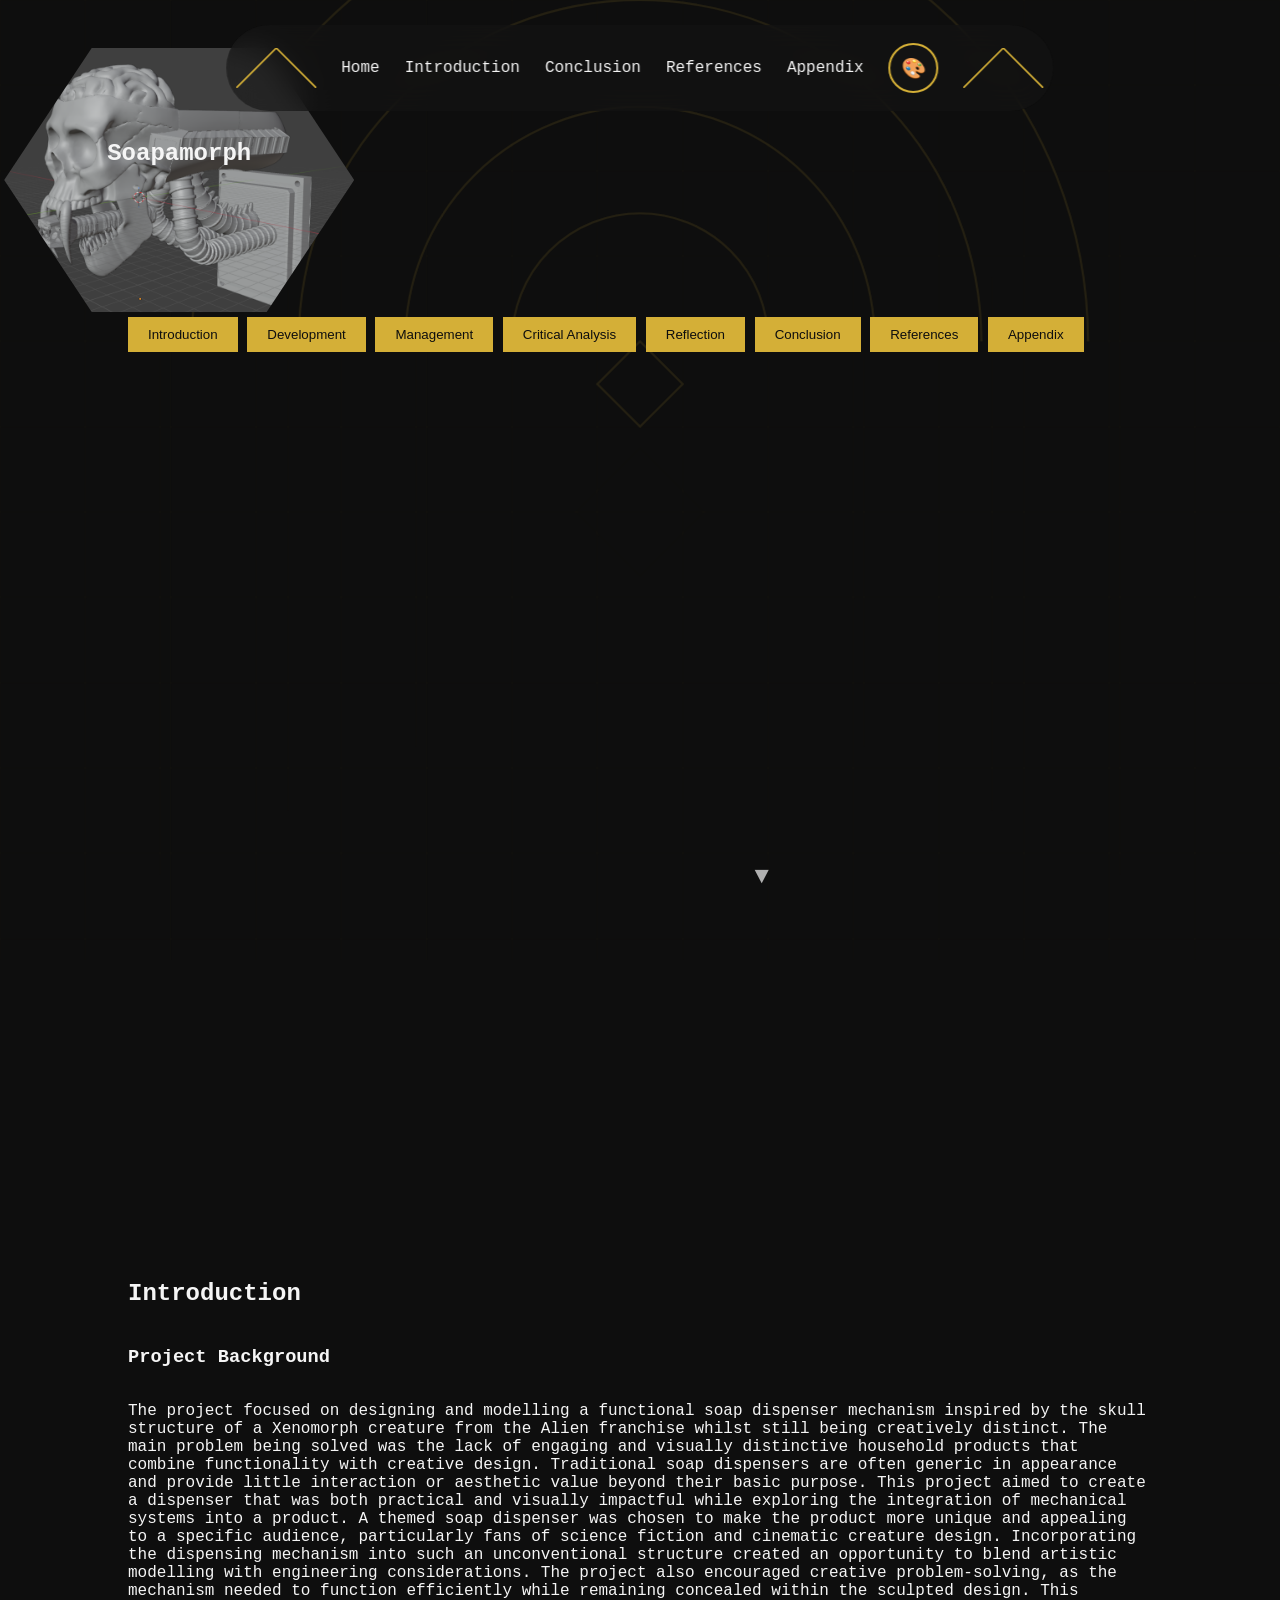
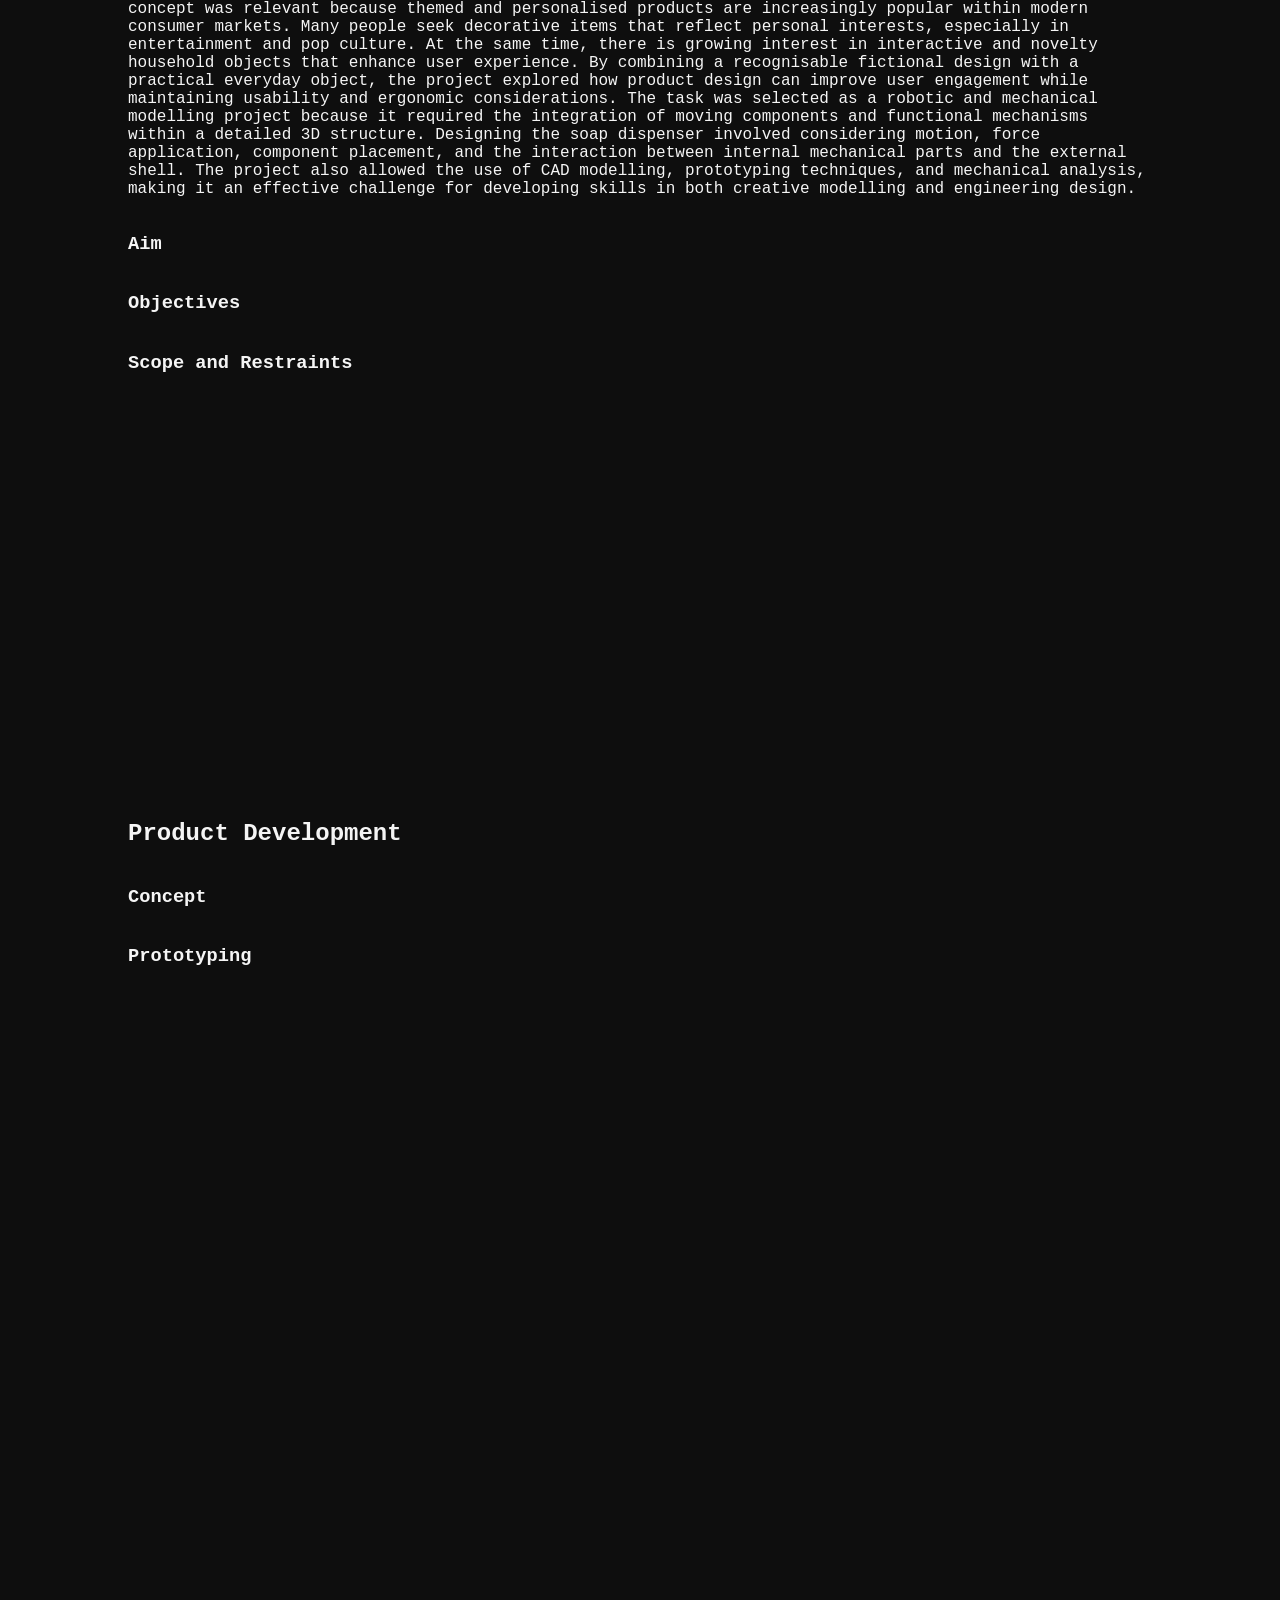
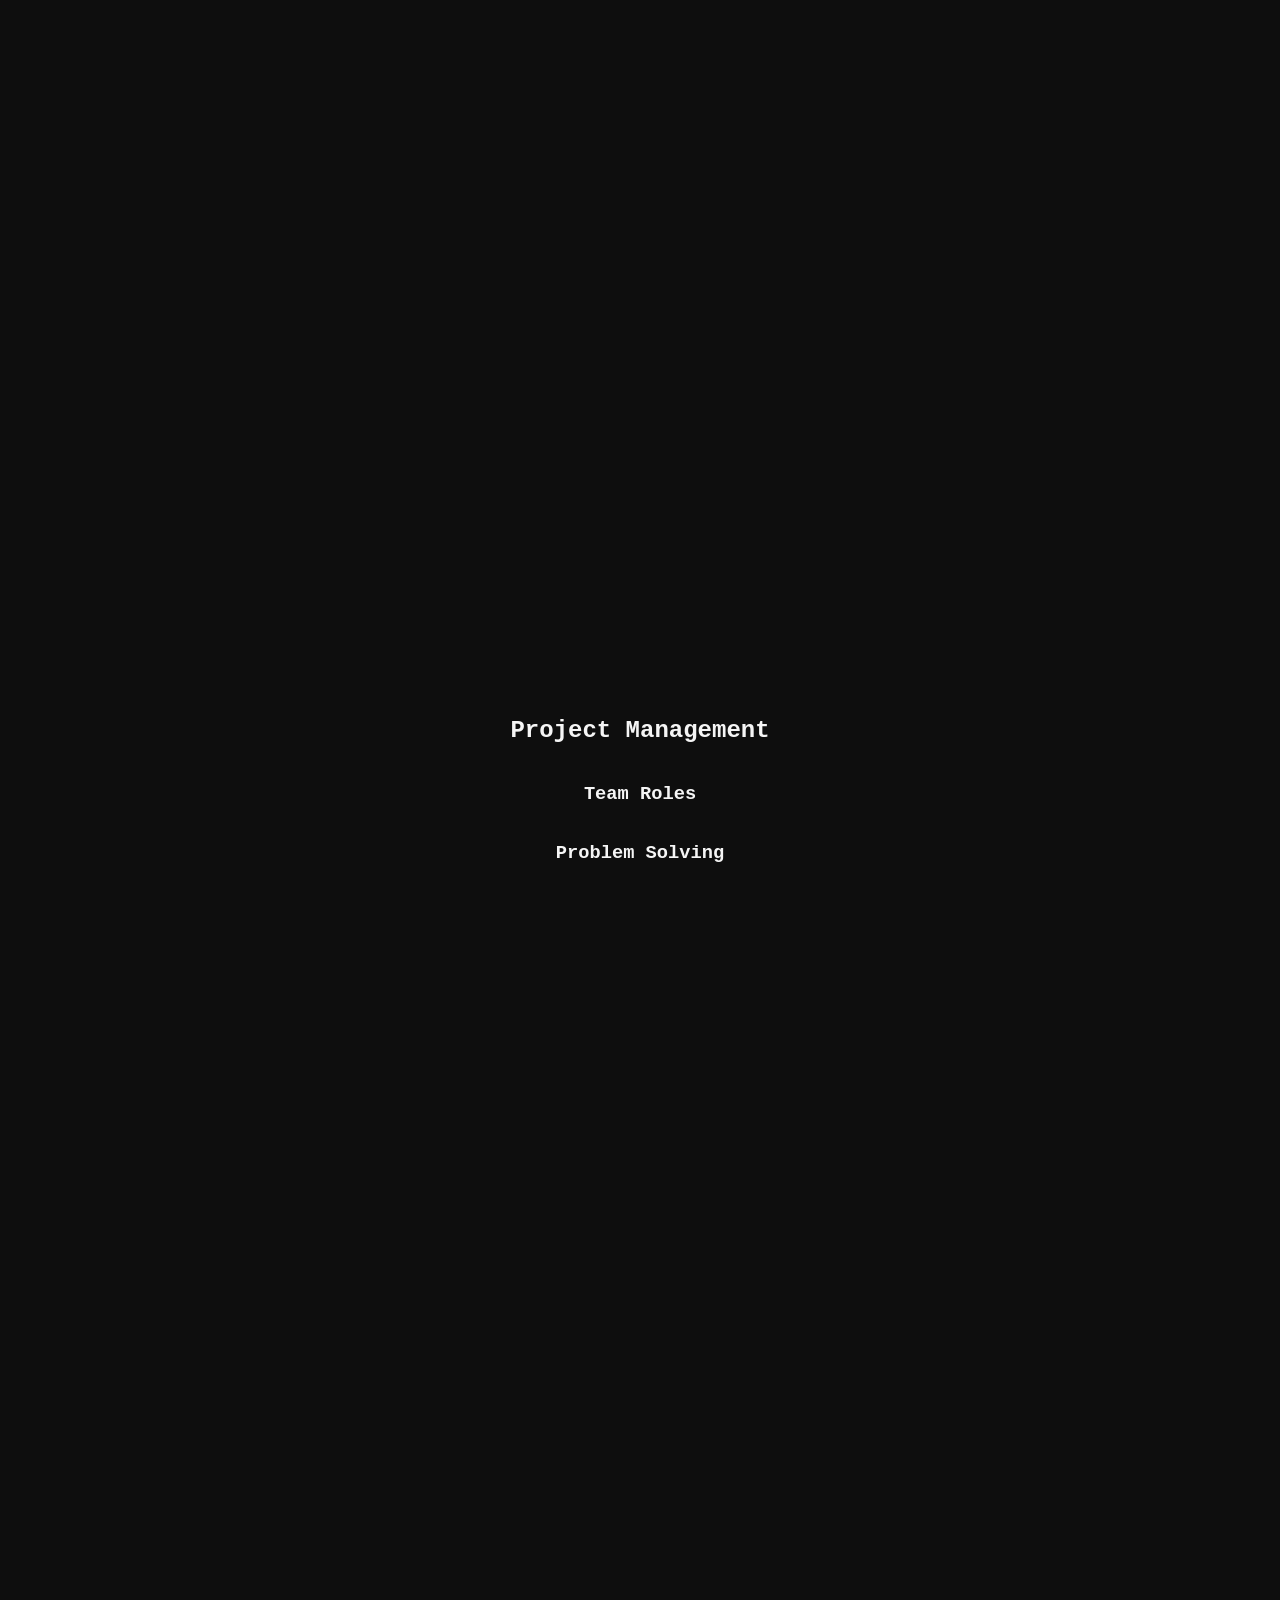
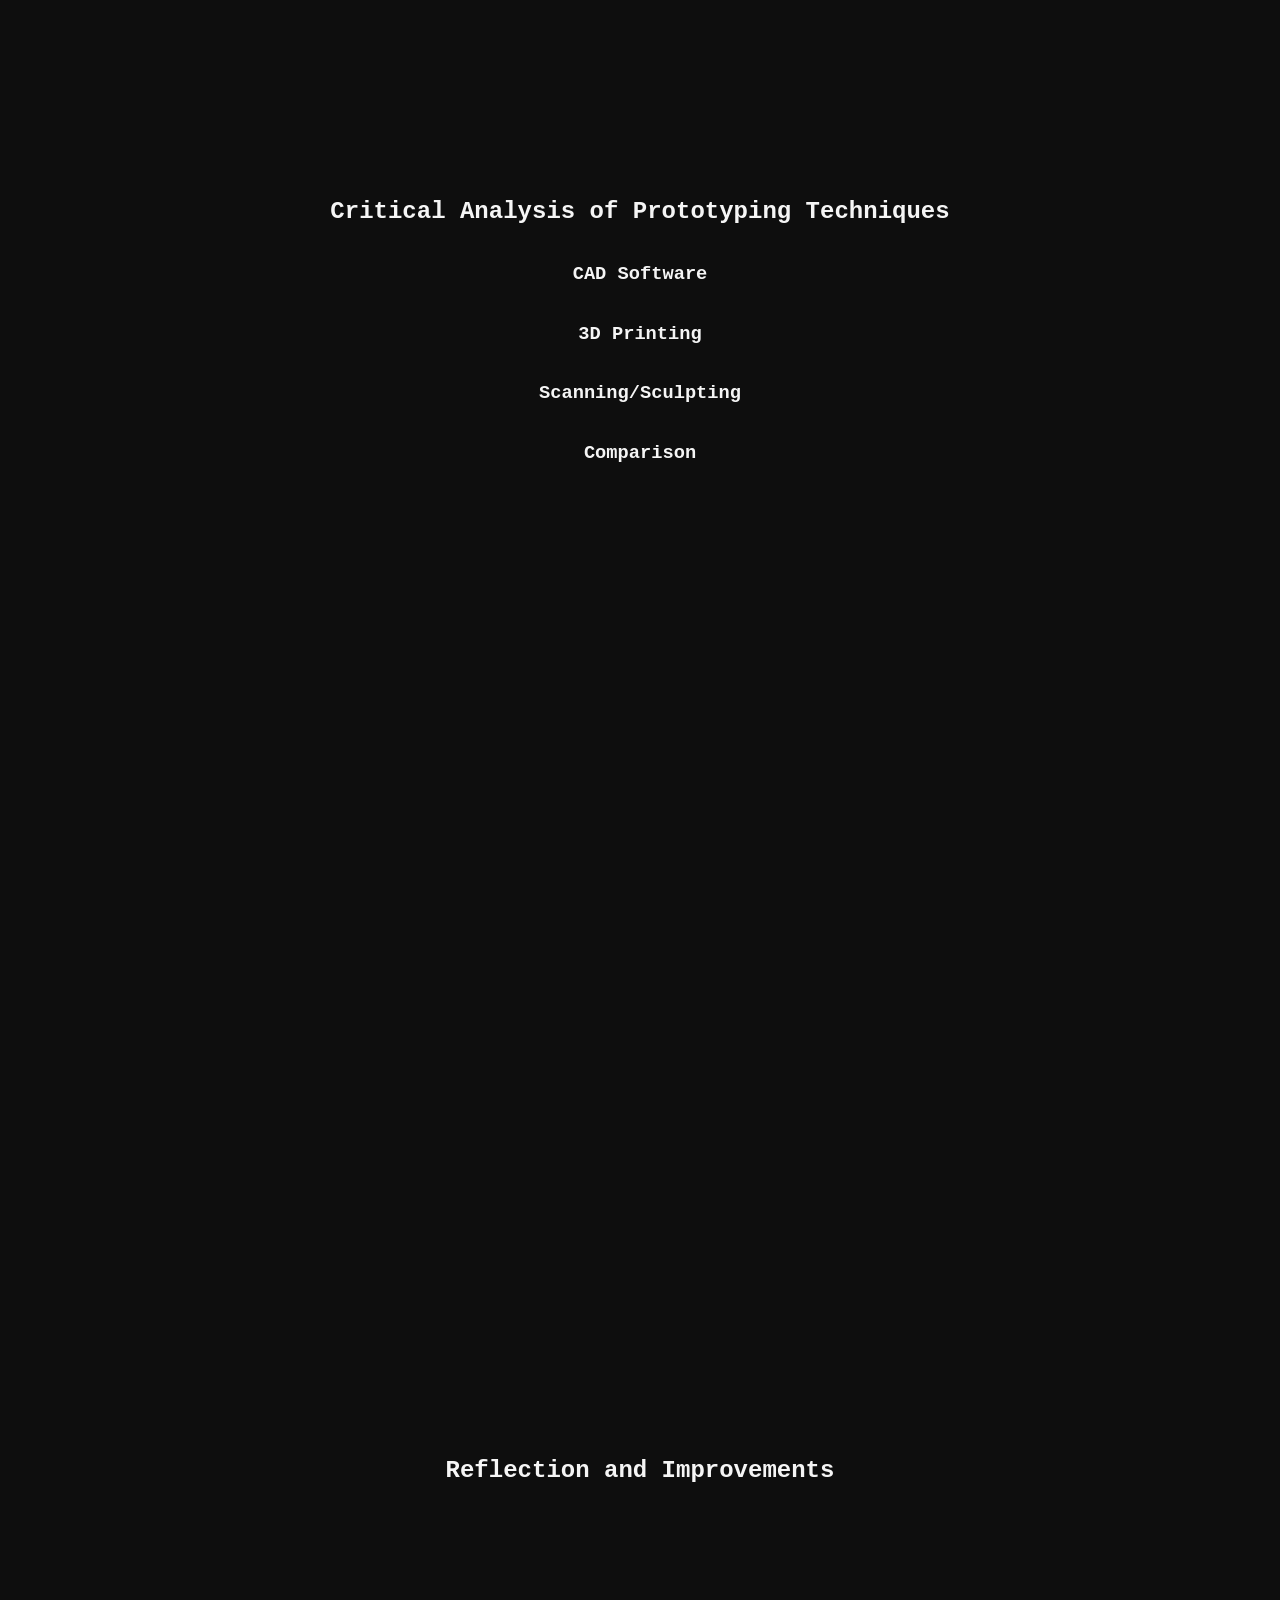
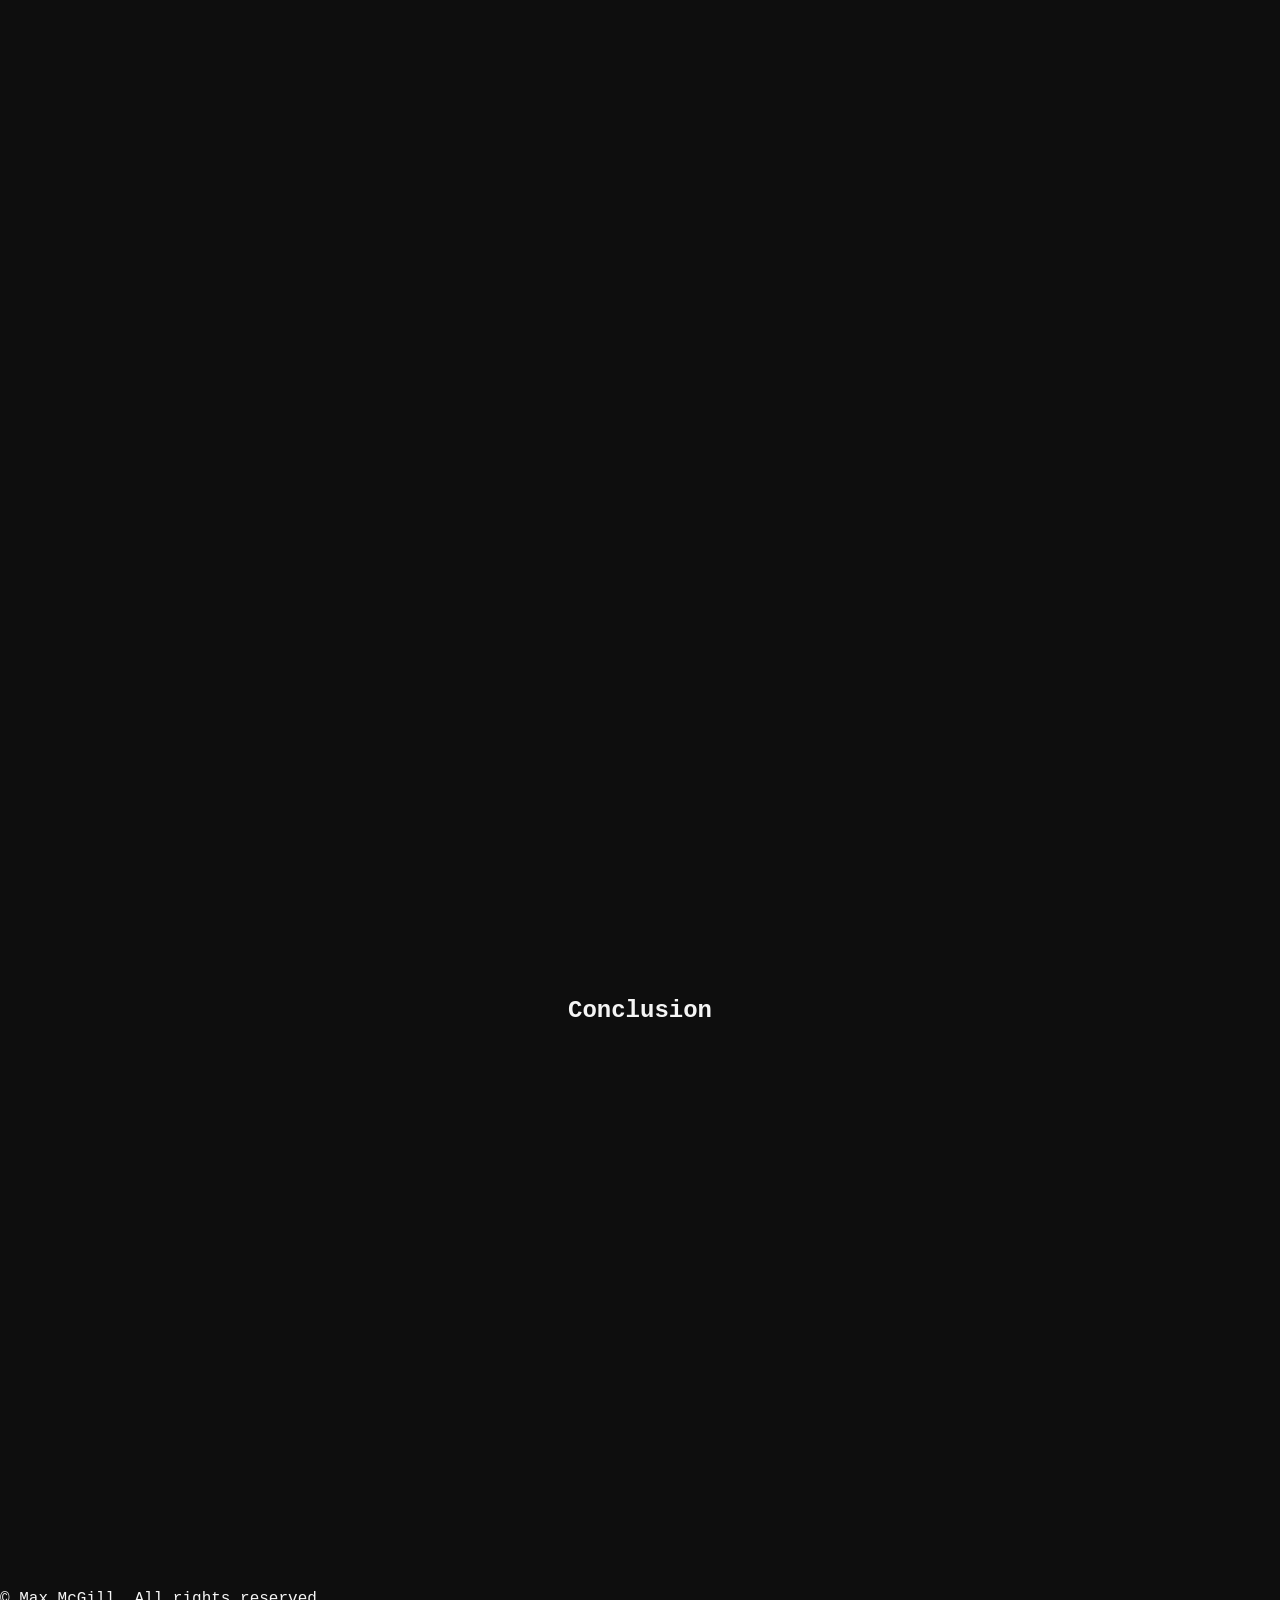
==== appendix.html @ a3838b58 "Added Content for the introduction Co-authored-by: Copilot <copilot@github.com>" ====
<!DOCTYPE html>
<html lang="en">
<head>
<meta charset="UTF-8">
<meta name="viewport" content="width=device-width, initial-scale=1.0">
<title>Portfolio</title>
<link rel="stylesheet" href="assets/css/fontawesome-all.min.css">
<link rel="stylesheet" href="assets/css/main2.css" />

<!-- Hexagon window style -->
<link rel="stylesheet" href="assets/css/hexagon-window.css" />

</head>
<body>

<!-- ART DECO BACKGROUND -->
<svg id="bg" viewBox="0 0 1200 900" preserveAspectRatio="none">
    <g class="pattern" id="patternGroup" stroke="var(--accent)" fill="none" stroke-width="2" opacity="0.12">
        <!-- Art Deco semicircles / sunburst -->
        <g transform="translate(600,160)">
            <path d="M-420,160 A420,420 0 0 1 420,160" />
            <path d="M-320,160 A320,320 0 0 1 320,160" />
            <path d="M-220,160 A220,220 0 0 1 220,160" />
            <path d="M-120,160 A120,120 0 0 1 120,160" />
        </g>

        <!-- Vertical stepped columns -->
        <g>
            <line x1="150" y1="220" x2="150" y2="820" />
            <line x1="270" y1="260" x2="270" y2="760" />
            <line x1="390" y1="300" x2="390" y2="700" />
            <line x1="810" y1="300" x2="810" y2="700" />
            <line x1="930" y1="260" x2="930" y2="760" />
            <line x1="1050" y1="220" x2="1050" y2="820" />
        </g>

        <!-- Diamond motifs -->
        <g>
            <polygon points="600,320 640,360 600,400 560,360" />
            <polygon points="600,420 660,480 600,540 540,480" opacity="0.08" />
        </g>
    </g>
</svg>

<!-- scroll indicators -->
<div class="scroll-indicator up" aria-hidden="true">▲</div>
<div class="scroll-indicator down" aria-hidden="true">▼</div>

<!-- NAV -->
<div class="nav-container">
    <nav>
        <svg class="deco" viewBox="0 0 100 50">
            <path d="M0 50 L50 0 L100 50"/>
        </svg>

        <a href="#home">Home</a>
        <a href="#introduction">Introduction</a>
        <a href="#conclusion">Conclusion</a>
        <a href="references.html">References</a>
        <a href="appendix.html">Appendix</a>

        <div class="theme-selector" style="position:relative;">
            <button class="icon-btn theme-btn" onclick="toggleThemePanel()" aria-label="Theme options">🎨</button>
            <div class="theme-panel" id="themePanel">
                <button class="color-option dark" onclick="changeTheme('dark')" title="Dark"></button>
                <button class="color-option green" onclick="changeTheme('green')" title="Green"></button>
                <button class="color-option light" onclick="changeTheme('light')" title="Light"></button>
            </div>
        </div>

        <svg class="deco" viewBox="0 0 100 50">
            <path d="M0 50 L50 0 L100 50"/>
        </svg>
    </nav>
</div>



<section id="home">
    <div style="display: flex; flex-direction: column; justify-content: flex-start; align-items: flex-start; min-height: 100vh; text-align: left;">
        <div style="position: relative; width: 10%; display: flex; flex-direction: column; align-items: center;">
            <div class="hexagon-window">
                <img src="images/Soapomorph2.png" alt="Soapamorph 2" />
            </div>
            <h1 style="position: relative; z-index: 1;">Soapamorph</h1>
        </div>
        <p>Max McGill</p>
        <h4>Contents</h4>
        <div class = "home-buttons">
            <button class="cta-btn" onclick="location.href='#introduction'">Introduction</button>
            <button class="cta-btn" onclick="location.href='#development'">Development</button>
            <button class="cta-btn" onclick="location.href='#management'">Management</button>
            <button class="cta-btn" onclick="location.href='#critic'">Critical Analysis</button>
            <button class="cta-btn" onclick="location.href='#reflection'">Reflection</button>
            <button class="cta-btn" onclick="location.href='#conclusion'">Conclusion</button>
            <button class="cta-btn" onclick="location.href='references.html'">References</button>
            <button class="cta-btn" onclick="location.href='appendix.html'">Appendix</button>
        </div>
    </div>
</section>

<section id="introduction">
    <div style="display: flex; flex-direction: column; justify-content: flex-start; align-items: flex-start; min-height: 100vh; text-align: left;">
        <h2>Introduction</h2>
        <h3>Project Background</h3>
        <p style="justify-items: left;">The project focused on designing and modelling a functional soap dispenser mechanism inspired by the skull structure of a Xenomorph creature from the Alien franchise whilst still being creatively distinct. The main problem being solved was the lack of engaging and visually distinctive household products that combine functionality with creative design. Traditional soap dispensers are often generic in appearance and provide little interaction or aesthetic value beyond their basic purpose. This project aimed to create a dispenser that was both practical and visually impactful while exploring the integration of mechanical systems into a product.
            A themed soap dispenser was chosen to make the product more unique and appealing to a specific audience, particularly fans of science fiction and cinematic creature design.  Incorporating the dispensing mechanism into such an unconventional structure created an opportunity to blend artistic modelling with engineering considerations. The project also encouraged creative problem-solving, as the mechanism needed to function efficiently while remaining concealed within the sculpted design.
            This concept was relevant because themed and personalised products are increasingly popular within modern consumer markets. Many people seek decorative items that reflect personal interests, especially in entertainment and pop culture. At the same time, there is growing interest in interactive and novelty household objects that enhance user experience. By combining a recognisable fictional design with a practical everyday object, the project explored how product design can improve user engagement while maintaining usability and ergonomic considerations.
            The task was selected as a robotic and mechanical modelling project because it required the integration of moving components and functional mechanisms within a detailed 3D structure. Designing the soap dispenser involved considering motion, force application, component placement, and the interaction between internal mechanical parts and the external shell. The project also allowed the use of CAD modelling, prototyping techniques, and mechanical analysis, making it an effective challenge for developing skills in both creative modelling and engineering design.
        </p>
        <h3>Aim</h3>
        <h3>Objectives</h3>
        <h3>Scope and Restraints</h3>
    </div>
</section>

<section id="development">
    <div style="display: flex; flex-direction: column; justify-content: flex-start; align-items: flex-start; min-height: 100vh; text-align: left;">
        <h2>Product Development</h2>
        <h3>Concept</h3>
        <h3>Prototyping</h3>
        <script src="https://embed.github.com/view/3d/MaximusMcGill/MaximusMcGill.github.io/main/models/MechanismV7.stl?height=438&width=device-width"></script>
    
    </div>
</section>

<section id="management">
    <div style="display: flex; flex-direction: column; justify-content: center; align-items: center; min-height: 100vh; text-align: center;">
        <h2>Project Management</h2>
        <h3>Team Roles</h3>
        <h3>Problem Solving</h3>
    </div>
</section>

<section id="critic">
    <div style="display: flex; flex-direction: column; justify-content: center; align-items: center; min-height: 100vh; text-align: center;">
        <h2>Critical Analysis of Prototyping Techniques</h2>
        <h3>CAD Software</h3>
        <h3>3D Printing</h3>
        <h3>Scanning/Sculpting</h3>
        <h3>Comparison</h3>
    </div>
</section>

<section id="reflection">
    <div style="display: flex; flex-direction: column; justify-content: center; align-items: center; min-height: 100vh; text-align: center;">
        <h2>Reflection and Improvements</h2>

    </div>
</section>

<section id="conclusion">
    <div style="display: flex; flex-direction: column; justify-content: center; align-items: center; min-height: 100vh; text-align: center;">
        <h2>Conclusion</h2>

    </div>
</section>


<!-- Footer (imported from index.html) -->
<footer id="footer" class="wrapper alt">
    <div class="inner">
        <ul class="icons">
            <li>&copy; Max McGill. All rights reserved.</li>
        </ul>
    </div>
</footer>

</body>
</html>
<script>

/* ===================== */
/* BACKGROUND GRID */
/* ===================== */

const patternGroup = document.getElementById("patternGroup");

for (let i = 0; i < window.innerWidth; i += 80) {
    let line = document.createElementNS("http://www.w3.org/2000/svg", "line");
    line.setAttribute("x1", i);
    line.setAttribute("y1", 0);
    line.setAttribute("x2", i);
    line.setAttribute("y2", window.innerHeight);
    patternGroup.appendChild(line);
}

for (let i = 0; i < window.innerHeight; i += 80) {
    let line = document.createElementNS("http://www.w3.org/2000/svg", "line");
    line.setAttribute("x1", 0);
    line.setAttribute("y1", i);
    line.setAttribute("x2", window.innerWidth);
    line.setAttribute("y2", i);
    patternGroup.appendChild(line);
}

// Keep mouse and scroll offsets separate and combine them to avoid snapping
let pgOffsetX = 0;
let pgOffsetY = 0;
let pgScrollY = 0;

function setPatternTransform() {
    // combine mouse offsets and scroll offset
    const tx = pgOffsetX;
    const ty = pgOffsetY + pgScrollY;
    patternGroup.setAttribute("transform", `translate(${tx},${ty})`);
}

document.addEventListener("mousemove", e => {
    pgOffsetX = (e.clientX / window.innerWidth - 0.5) * 30;
    pgOffsetY = (e.clientY / window.innerHeight - 0.5) * 30;
    setPatternTransform();
});

window.addEventListener("scroll", () => {
    pgScrollY = window.scrollY * 0.05;
    setPatternTransform();
});

/* ===================== */
/* THEME */
/* ===================== */

function changeTheme(theme) {
    // remove any theme classes
    document.body.classList.remove("light", "green");
    if (theme === "light") document.body.classList.add("light");
    if (theme === "green") document.body.classList.add("green");
    // collapse dropdown after selection
    document.getElementById('themePanel').classList.remove('open');
}

function toggleThemePanel() {
    document.getElementById('themePanel').classList.toggle('open');
}

/* ===================== */
/* ACCESSIBILITY */
/* ===================== */

function toggleAccessibility() {
    const panel = document.getElementById("accessPanel");
    panel.classList.toggle('open');
}

function toggleClass(className) {
    document.body.classList.toggle(className);
}

function setHighlightColor(color) {
    const classes = ['highlight-yellow','highlight-lightgreen','highlight-darkgreen','highlight-purple','highlight-lightblue'];
    document.body.classList.remove(...classes);
    if (color) {
        document.body.classList.add('highlight-' + color);
    }
    // close panel
    document.getElementById('highlightPanel').classList.remove('open');
}

function toggleHighlightPanel() {
    document.getElementById('highlightPanel').classList.toggle('open');
}

function resetAccessibility() {
    document.body.classList.remove(
        "high-contrast",
        "large-text",
        "reduce-motion",
        "highlight-yellow",
        "highlight-lightgreen",
        "highlight-darkgreen",
        "highlight-purple",
        "highlight-lightblue"
    );
    const selector = document.getElementById('highlightColor');
    if(selector) selector.value = '';
}

/* ===================== */
/* SECTION ANIMATION */
/* ===================== */

// scroll indicators logic
const upIndicator = document.querySelector('.scroll-indicator.up');
const downIndicator = document.querySelector('.scroll-indicator.down');

function updateScrollIndicators() {
    const atTop = window.scrollY <= 0;
    const atBottom = window.innerHeight + window.scrollY >= document.body.scrollHeight - 2;
    upIndicator.classList.toggle('visible', !atTop);
    downIndicator.classList.toggle('visible', !atBottom);
}

window.addEventListener('scroll', updateScrollIndicators);
window.addEventListener('resize', updateScrollIndicators);
// initial
updateScrollIndicators();

const sections = document.querySelectorAll("section");

const observer = new IntersectionObserver(entries => {
    entries.forEach(entry => {
        if (entry.isIntersecting) entry.target.classList.add("show");
    });
}, { threshold: 0.2 });

sections.forEach(section => observer.observe(section));

</script>
---- assets/css/main2.css ----
/* ===================== */
/* THEME VARIABLES */
/* ===================== */

:root {
    --bg: #0e0e0e;
    --text: #f5f5f5;
    --nav-bg: rgba(20,20,20,0.6);
    --card-bg: #1b1b1b;
    --accent: #d4af37;
    --font-size: 16px;
    --text-highlight: transparent;
}

body {
    margin: 0;
    font-family: "Courier New", monospace;
    background: var(--bg);
    color: var(--text);
    font-size: var(--font-size);
    transition: background 0.4s ease, color 0.4s ease;
}

/* LIGHT THEME */
body.light {
    --bg: #f4f1eb;
    --text: #111;
    --nav-bg: rgba(255,255,255,0.6);
    --card-bg: #ffffff;
    --accent: #111;
}

/* GREEN THEME (from index.html) */
body.green {
    --bg: #344033;
    --text: #f5f5f5;
    --nav-bg: rgba(52,64,51,0.6);
    --card-bg: #2b332b;
    --accent: #7fb069;
}

/* ACCESSIBILITY STATES */

body.high-contrast {
    --bg: #000;
    --text: #fff;
    --accent: #0ff;
}

body.large-text {
    --font-size: 20px;
}

body.text-highlight p,
body.text-highlight h1,
body.text-highlight h2 {
    background: yellow;
    padding: 4px;
}
body.highlight-lightgreen p,
body.highlight-lightgreen h1,
body.highlight-lightgreen h2 {
    background: lightgreen;
    padding: 4px;
}
body.highlight-darkgreen p,
body.highlight-darkgreen h1,
body.highlight-darkgreen h2 {
    background: darkgreen;
    padding: 4px;
}
body.highlight-purple p,
body.highlight-purple h1,
body.highlight-purple h2 {
    background: purple;
    padding: 4px;
}
body.highlight-lightblue p,
body.highlight-lightblue h1,
body.highlight-lightblue h2 {
    background: lightblue;
    padding: 4px;
}

body.reduce-motion * {
    transition: none !important;
    animation: none !important;
}

/* ===================== */
/* ART DECO BACKGROUND */
/* ===================== */

#bg {
    position: fixed;
    inset: 0;
    z-index: -1;
    pointer-events: none;
}

.pattern line {
    stroke: var(--accent);
    stroke-width: 1;
    opacity: 0.15;
}

/* ===================== */
/* NAVIGATION */
/* ===================== */

.nav-container {
    position: fixed;
    top: 25px;
    left: 50%;
    transform: translateX(-50%);
    z-index: 1000;
    font-size: medium;
}

nav {
    display: flex;
    align-items: center;
    gap: 25px;
    padding: 18px 10px;
    border-radius: 60px;
    backdrop-filter: blur(15px);
    background: var(--nav-bg);
}

nav a {
    text-decoration: none;
    color: var(--text);
}

.deco {
    width: 80px;
    height: 40px;
    stroke: var(--accent);
    fill: none;
    stroke-width: 2;
}

/* ===================== */
/* ACCESSIBILITY BUTTON */
/* ===================== */

.accessibility-wrapper {
    position: fixed;
    top: 20px;
    right: 20px;
    z-index: 2000;
}

.accessibility-btn {
    width: 50px;
    height: 50px;
    border-radius: 50%;
    border: 2px solid var(--accent);
    background: var(--nav-bg);
    color: var(--text);
    font-size: 20px;
    cursor: pointer;
    position: relative; 
    z-index: 9999;
}
/* THEME ICON & PANEL */
.theme-selector { display: inline-block; position: relative; }
.icon-btn {
    width: 50px;
    height: 50px;
    border-radius: 50%;
    border: 2px solid var(--accent);
    background: var(--nav-bg);
    color: var(--text);
    font-size: 20px;
    cursor: pointer;
    transition: transform 0.2s;
}
.icon-btn:hover { transform: scale(1.1); }

.theme-panel {
    position: absolute;
    top: 48px; /* start just below button border */
    right: 0;
    background: var(--card-bg);
    border-radius: 10px 10px 30px 30px;
    overflow: hidden;
    width: 50px; /* same as button width */
    height: 0;
    transition: height 0.3s ease;
    display: flex;
    flex-direction: column;
    gap: 8px;
    padding: 0; /* remove padding when closed so it's fully hidden */
    pointer-events: none;
    z-index: 9998; /* keep panel under the button */
    transition: height 0.3s ease, padding 0.3s ease;

}
.theme-panel.open { height: auto; padding: 10px 0; pointer-events: auto; }

.theme-btn { position: relative; z-index: 9999; }

.theme-panel .color-option {
    width: 30px;
    height: 30px;
    border-radius: 50%;
    border: 2px solid var(--accent);
    cursor: pointer;
    margin: 0 auto;
    transition: height 0.3s ease, padding 0.3s ease;

}
.theme-panel .color-option.dark { background: #111; }
.theme-panel .color-option.light { background: #fff; }
.theme-panel .color-option:hover { transform: scale(1.1); }
.theme-panel .color-option.green { background: #344033; }

/* HIGHLIGHT SELECTOR & PANEL */
.highlight-selector { position: relative; display: inline-block; }
.highlight-panel {
    position: absolute;
    /* center vertically relative to the icon button */
    top: 50%;
    transform: translateY(-50%);
    right: 48px; /* slide out left of the button */
    background: var(--card-bg);
    border-radius: 30px 10px 10px 30px;
    overflow: hidden;
    width: 0;
    height: 30px;
    display: flex;
    flex-direction: row;
    align-items: center; /* vertically centre children */
    gap: 8px;
    padding: 0;
    pointer-events: none;
    z-index: 9998;
    transition: height 0.3s ease, padding 0.3s ease;
    
}
.highlight-panel.open { width: 220px; padding: 0 6px; pointer-events: auto;height : 50px;}
.highlight-btn { position: relative; z-index: 9999; }

.highlight-panel .color-option {
    width: 30px;
    height: 30px;
    border-radius: 50%;
    border: 2px solid var(--accent);
    cursor: pointer;
    margin: 0 auto;
}
.highlight-panel .color-option.yellow { background: yellow; }
.highlight-panel .color-option.lightgreen { background: lightgreen; }
.highlight-panel .color-option.darkgreen { background: darkgreen; }
.highlight-panel .color-option.purple { background: purple; }
.highlight-panel .color-option.lightblue { background: lightblue; }
.highlight-panel .color-option.none { background: transparent; }
.highlight-panel .color-option:hover { transform: scale(1.1); }

.accessibility-panel {
    position: absolute;
    top: 48px; /* start just below button border */
    right: 0;
    background: var(--card-bg);
    border-radius: 10px 10px 30px 30px;
    overflow: hidden;
    width: 50px; /* same as button width */
    height: 0;
    transition: height 0.3s ease;
    display: flex;
    flex-direction: column;
    gap: 8px;
    padding: 0; /* remove padding when closed so it's fully hidden */
    pointer-events: none;
    z-index: 9998; /* keep panel under the button */
    transition: height 0.3s ease, padding 0.3s ease;
    margin: 0 auto;
    
}

    
.accessibility-panel.open { height: auto; padding: 10px 0; pointer-events: auto; overflow: visible; margin: 0 auto;}


.accessibility-panel .icon-btn {
    /* make each option a neat circle like the toolbar buttons */
    width: 30px;
    height: 30px;
    padding: 0;
    border-radius: 50%;
    display: flex;
    align-items: center;
    justify-content: center;
    font-size: 16px;
    margin: 0 auto;

    

}

.accessibility-panel button:not(.icon-btn) {
    display: block;
    width: 100%;
    padding: 8px;
    background: none;
    border: 2px solid var(--accent);
    color: var(--text);
    cursor: pointer;
    border-radius: 50%;
    

}

.accessibility-panel button:not(.icon-btn):hover {
    background: rgba(212, 175, 55, 0.1);
}

#accessPanel > .icon-btn {
    transition: all 0.2s;
    position: relative;
}

#accessPanel > .icon-btn:hover::after {
    content: attr(data-tooltip);
    position: absolute;
    /* place to left of panel, centered vertically */
    right: calc(100% + 8px);
    top: 50%;
    transform: translateY(-50%);
    background: var(--accent);
    color: var(--bg);
    padding: 4px 8px;
    border-radius: 4px;
    font-size: 12px;
    white-space: nowrap;
    z-index: 9999; /* ensure tooltip always in front */
    pointer-events: none;
}

/* Active state for toggled buttons */
body.high-contrast #accessPanel > .icon-btn:nth-child(1),
body.large-text #accessPanel > .icon-btn:nth-child(2),
body.reduce-motion #accessPanel > .icon-btn:nth-child(4) {
    outline: 2px solid var(--accent);
    outline-offset: 2px;
}

/* Reset button spacing */
#accessPanel > button:last-child {
    margin-top: 8px;
    padding-top: 10px;
    border-top: 1px solid rgba(212, 175, 55, 0.2);
}

/* global list spacing */
li {
    padding-top: 10px;
}

/* ===================== */
/* SECTIONS */
/* ===================== */

section {
    padding: 120px 10%;
    min-height: 100vh;
    opacity: 0;
    transform: translateY(40px);
    transition: all 1s ease;
}

section.show {
    opacity: 1;
    transform: translateY(0);
}

.projects-grid {
    display: grid;
    grid-template-columns: repeat(auto-fit, minmax(500px, 1fr));
    gap: 25px;
}

.skills-grid {
    display: grid;
    grid-template-columns: repeat(auto-fit, minmax(250px, 1fr));
    gap: 25px;
}

.project-card {
    padding: 30px;
    background: var(--card-bg);
    border-radius: 20px;
}

.cta-btn {
    padding: 10px 20px;
    background: var(--accent);
    color: var(--bg);
    border: none;
    cursor: pointer;
    margin-top: 20px;
}

/* scroll indicators */
.scroll-indicator {
    position: fixed;
    bottom: 10px;
    font-size: 24px;
    color: var(--text);
    opacity: 0;
    transition: opacity 0.2s;
    pointer-events: none;
    z-index: 3000;
}
.scroll-indicator.up { left: 40%; }
.scroll-indicator.down { right: 40%; }
.scroll-indicator.visible { opacity: 0.7; }

/* about section images */
.about-content {
    display: flex;
    align-items: center;
    justify-content: space-between;
    flex-wrap: wrap;
    gap: 20px;
}
.about-images {
    display: flex;
    gap: 20px; /* space between icons */
}
.about-images img {
    display: block;
    /* roughly three times previous baseline (was 15vw max) */
    max-width: 45vw;
    min-width: 180px;
    height: auto;
}

/* Footer / icons: remove bullets and show inline */
.icons { list-style: none; margin: 0; padding: 0; }
.icons > li { display: inline-block; margin-right: 10px; vertical-align: middle; }
.icons li .label { display: none; }
.icons a.icon { color: var(--text); text-decoration: none; }

/* responsive tweaks */
@media (max-width: 600px) {
    nav {
        flex-direction: row;
        gap: 12px;
        padding: 12px 20px;
    }
    .nav-container {
        top: 10px;
    }


    .deco {
        width: 60px;
        height: 30px;
    }
    .scroll-indicator.up { left: 20%; }
    .scroll-indicator.down { right: 20%; }
    section { padding: 80px 5%; }
}
---- assets/css/hexagon-window.css ----
.hexagon-window {
  position: absolute;
  top: 0;
  left: 50%;
  transform: translate(-50%, -30%);
  width: 350px;
  height: 300px;
  z-index: 0;
  display: flex;
  align-items: center;
  justify-content: center;
}
.hexagon-window img {
  width: 100%;
  height: 100%;
  object-fit: cover;
  clip-path: polygon(
    25% 6%, 75% 6%,
    100% 50%, 75% 94%,
    25% 94%, 0% 50%
  );
  background: #222;
  box-shadow: 0 0 20px #0008;
}
@media (max-width: 600px) {
  .hexagon-window {
    width: 200px;
    height: 170px;
  }
}
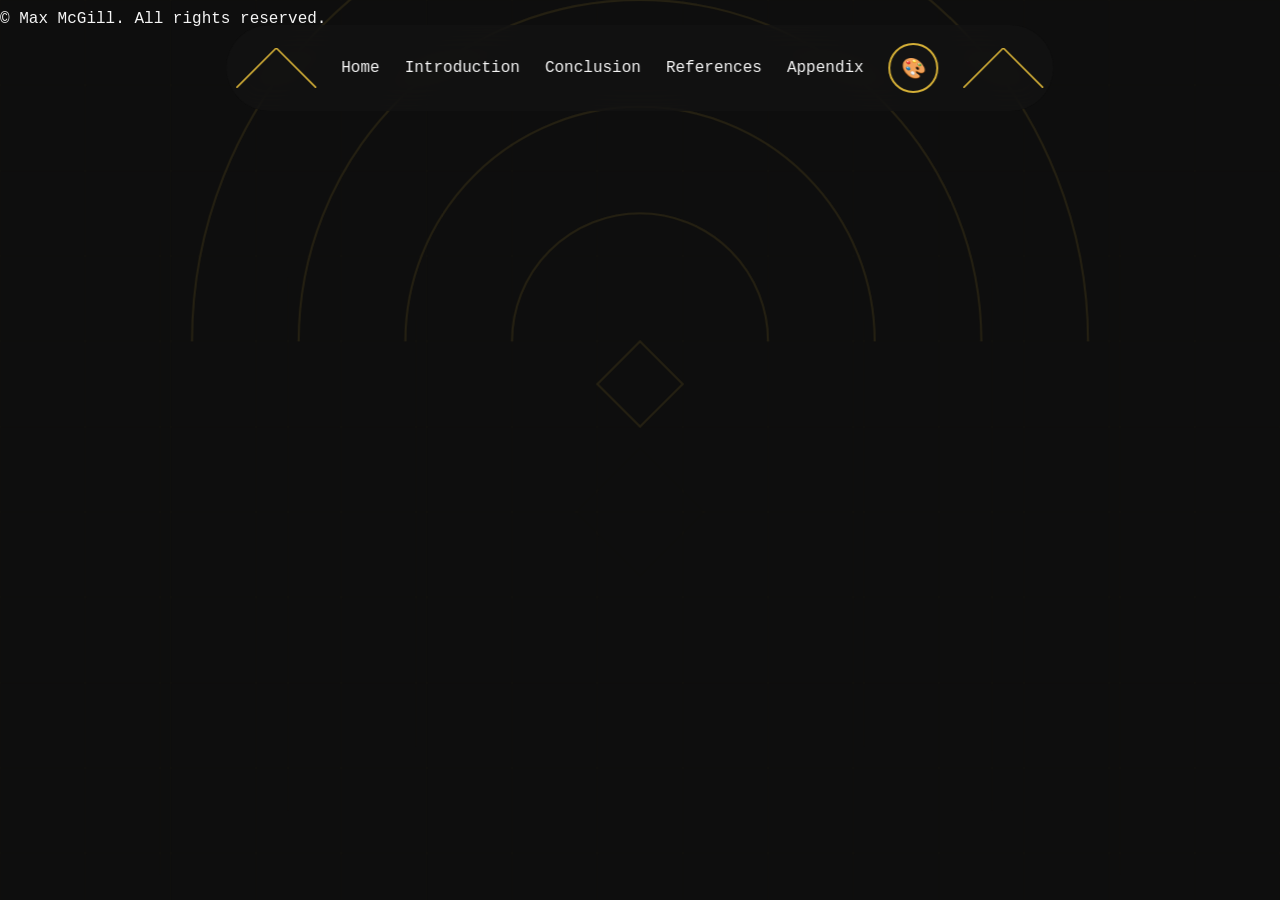
==== commit 1ca7ad56: "fixed references and appendix shortcut" ====
--- a/appendix.html
+++ b/appendix.html
@@ -73,88 +73,6 @@
         </svg>
     </nav>
 </div>
-
-
-
-<section id="home">
-    <div style="display: flex; flex-direction: column; justify-content: flex-start; align-items: flex-start; min-height: 100vh; text-align: left;">
-        <div style="position: relative; width: 10%; display: flex; flex-direction: column; align-items: center;">
-            <div class="hexagon-window">
-                <img src="images/Soapomorph2.png" alt="Soapamorph 2" />
-            </div>
-            <h1 style="position: relative; z-index: 1;">Soapamorph</h1>
-        </div>
-        <p>Max McGill</p>
-        <h4>Contents</h4>
-        <div class = "home-buttons">
-            <button class="cta-btn" onclick="location.href='#introduction'">Introduction</button>
-            <button class="cta-btn" onclick="location.href='#development'">Development</button>
-            <button class="cta-btn" onclick="location.href='#management'">Management</button>
-            <button class="cta-btn" onclick="location.href='#critic'">Critical Analysis</button>
-            <button class="cta-btn" onclick="location.href='#reflection'">Reflection</button>
-            <button class="cta-btn" onclick="location.href='#conclusion'">Conclusion</button>
-            <button class="cta-btn" onclick="location.href='references.html'">References</button>
-            <button class="cta-btn" onclick="location.href='appendix.html'">Appendix</button>
-        </div>
-    </div>
-</section>
-
-<section id="introduction">
-    <div style="display: flex; flex-direction: column; justify-content: flex-start; align-items: flex-start; min-height: 100vh; text-align: left;">
-        <h2>Introduction</h2>
-        <h3>Project Background</h3>
-        <p style="justify-items: left;">The project focused on designing and modelling a functional soap dispenser mechanism inspired by the skull structure of a Xenomorph creature from the Alien franchise whilst still being creatively distinct. The main problem being solved was the lack of engaging and visually distinctive household products that combine functionality with creative design. Traditional soap dispensers are often generic in appearance and provide little interaction or aesthetic value beyond their basic purpose. This project aimed to create a dispenser that was both practical and visually impactful while exploring the integration of mechanical systems into a product.
-            A themed soap dispenser was chosen to make the product more unique and appealing to a specific audience, particularly fans of science fiction and cinematic creature design.  Incorporating the dispensing mechanism into such an unconventional structure created an opportunity to blend artistic modelling with engineering considerations. The project also encouraged creative problem-solving, as the mechanism needed to function efficiently while remaining concealed within the sculpted design.
-            This concept was relevant because themed and personalised products are increasingly popular within modern consumer markets. Many people seek decorative items that reflect personal interests, especially in entertainment and pop culture. At the same time, there is growing interest in interactive and novelty household objects that enhance user experience. By combining a recognisable fictional design with a practical everyday object, the project explored how product design can improve user engagement while maintaining usability and ergonomic considerations.
-            The task was selected as a robotic and mechanical modelling project because it required the integration of moving components and functional mechanisms within a detailed 3D structure. Designing the soap dispenser involved considering motion, force application, component placement, and the interaction between internal mechanical parts and the external shell. The project also allowed the use of CAD modelling, prototyping techniques, and mechanical analysis, making it an effective challenge for developing skills in both creative modelling and engineering design.
-        </p>
-        <h3>Aim</h3>
-        <h3>Objectives</h3>
-        <h3>Scope and Restraints</h3>
-    </div>
-</section>
-
-<section id="development">
-    <div style="display: flex; flex-direction: column; justify-content: flex-start; align-items: flex-start; min-height: 100vh; text-align: left;">
-        <h2>Product Development</h2>
-        <h3>Concept</h3>
-        <h3>Prototyping</h3>
-        <script src="https://embed.github.com/view/3d/MaximusMcGill/MaximusMcGill.github.io/main/models/MechanismV7.stl?height=438&width=device-width"></script>
-    
-    </div>
-</section>
-
-<section id="management">
-    <div style="display: flex; flex-direction: column; justify-content: center; align-items: center; min-height: 100vh; text-align: center;">
-        <h2>Project Management</h2>
-        <h3>Team Roles</h3>
-        <h3>Problem Solving</h3>
-    </div>
-</section>
-
-<section id="critic">
-    <div style="display: flex; flex-direction: column; justify-content: center; align-items: center; min-height: 100vh; text-align: center;">
-        <h2>Critical Analysis of Prototyping Techniques</h2>
-        <h3>CAD Software</h3>
-        <h3>3D Printing</h3>
-        <h3>Scanning/Sculpting</h3>
-        <h3>Comparison</h3>
-    </div>
-</section>
-
-<section id="reflection">
-    <div style="display: flex; flex-direction: column; justify-content: center; align-items: center; min-height: 100vh; text-align: center;">
-        <h2>Reflection and Improvements</h2>
-
-    </div>
-</section>
-
-<section id="conclusion">
-    <div style="display: flex; flex-direction: column; justify-content: center; align-items: center; min-height: 100vh; text-align: center;">
-        <h2>Conclusion</h2>
-
-    </div>
-</section>
 
 
 <!-- Footer (imported from index.html) -->
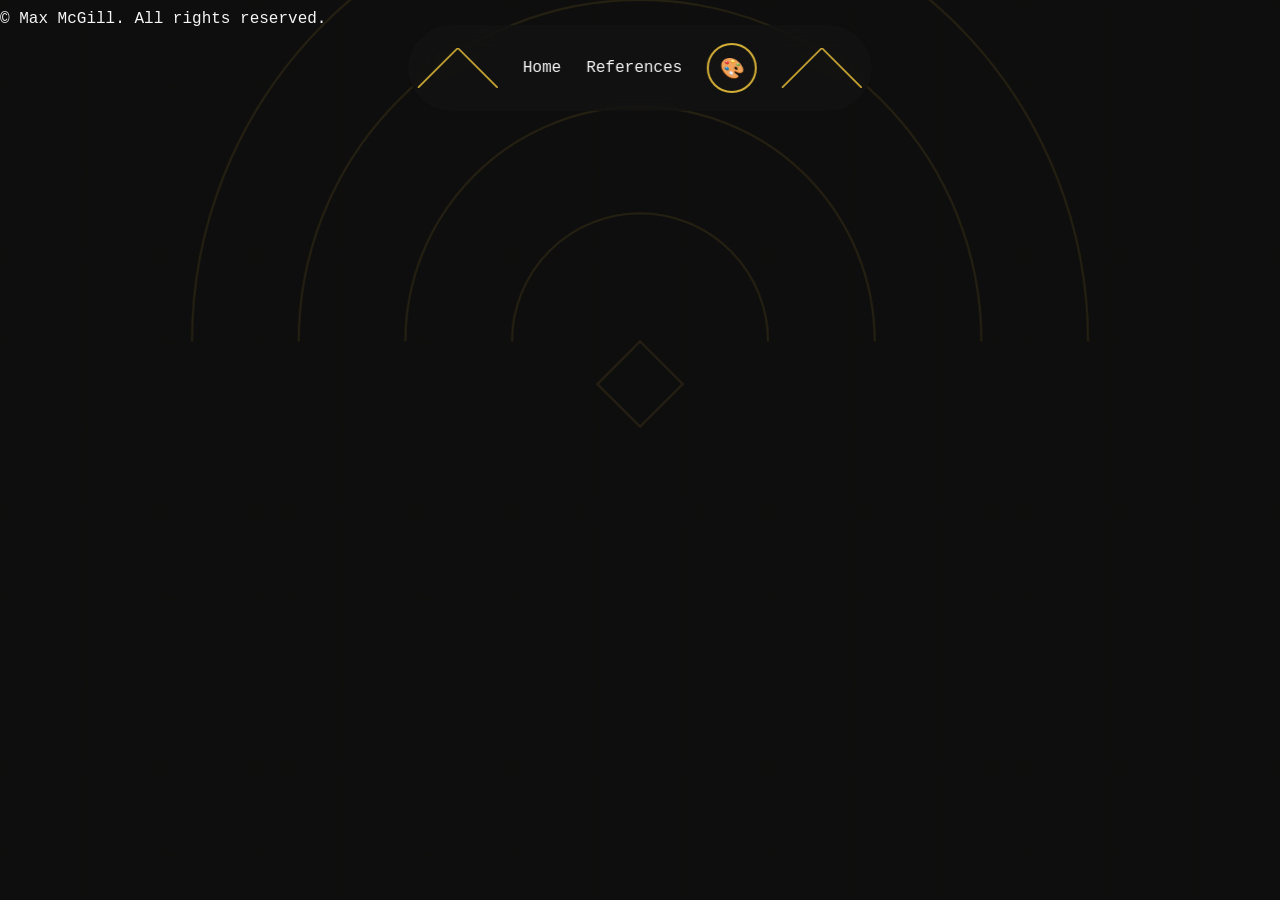
==== commit 76b10cc2: "Fixed Appendix and Reference Pathing" ====
--- a/appendix.html
+++ b/appendix.html
@@ -53,11 +53,8 @@
             <path d="M0 50 L50 0 L100 50"/>
         </svg>
 
-        <a href="#home">Home</a>
-        <a href="#introduction">Introduction</a>
-        <a href="#conclusion">Conclusion</a>
+        <a href="index.html">Home</a>
         <a href="references.html">References</a>
-        <a href="appendix.html">Appendix</a>
 
         <div class="theme-selector" style="position:relative;">
             <button class="icon-btn theme-btn" onclick="toggleThemePanel()" aria-label="Theme options">🎨</button>
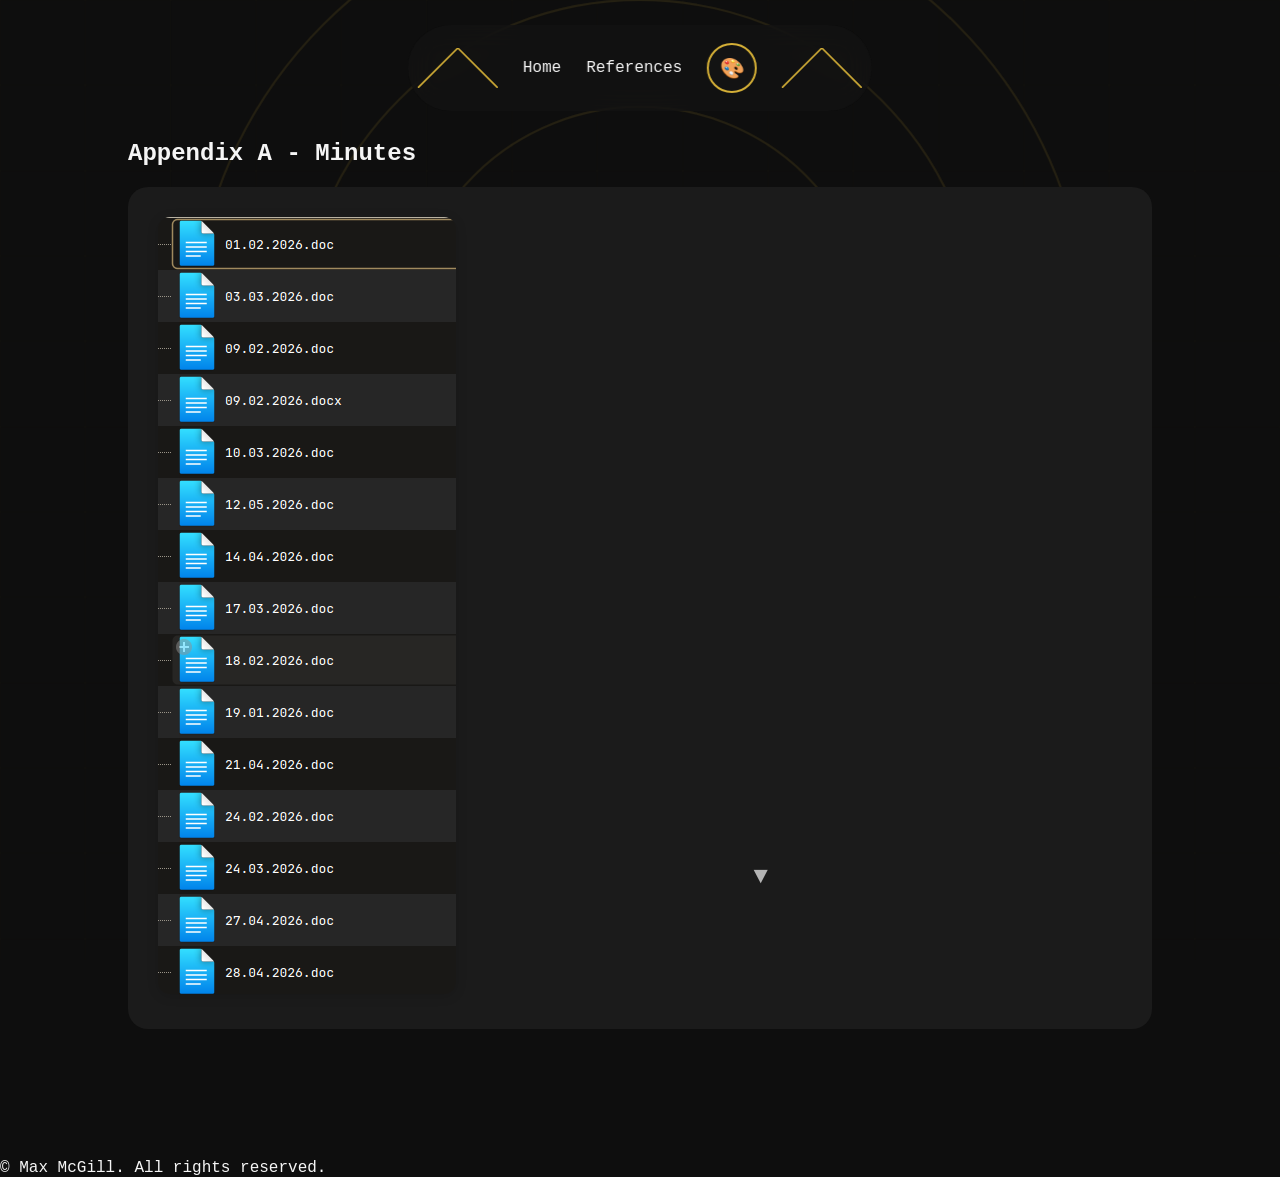
==== commit 99881b0f: "Added New Sections and Improved Appendix" ====
--- a/appendix.html
+++ b/appendix.html
@@ -71,6 +71,14 @@
     </nav>
 </div>
 
+<section id="appendix" class="wrapper style1 fade-up">
+    <div class="inner">
+        <h1>Appendix A - Minutes</h1>
+        <div class = "project-card">
+            <img src="images/Minutes.png" style="width: device-width; max-width: 100%; height: auto; border-radius: 12px; box-shadow: 0 2px 12px #0002;" alt="Base Prototype Drawing" />
+        </div>
+    </div>
+</section>
 
 <!-- Footer (imported from index.html) -->
 <footer id="footer" class="wrapper alt">
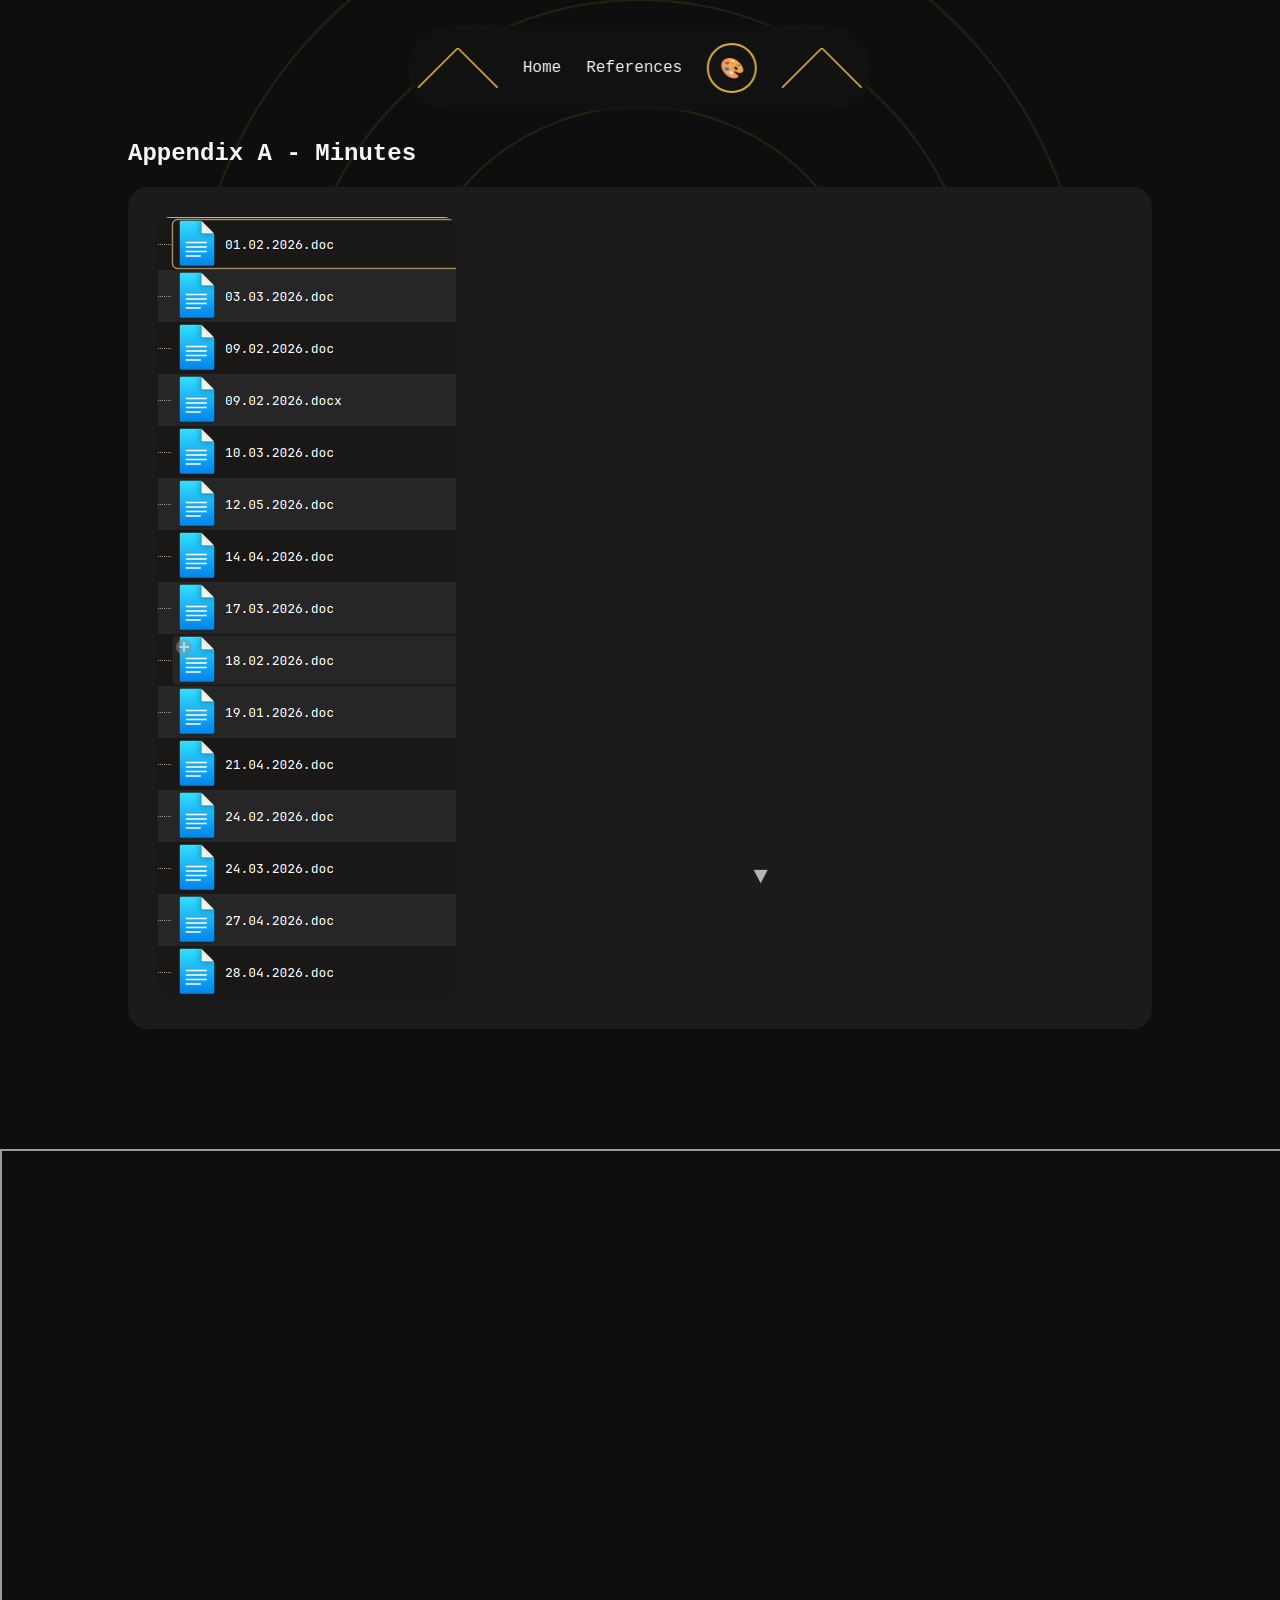
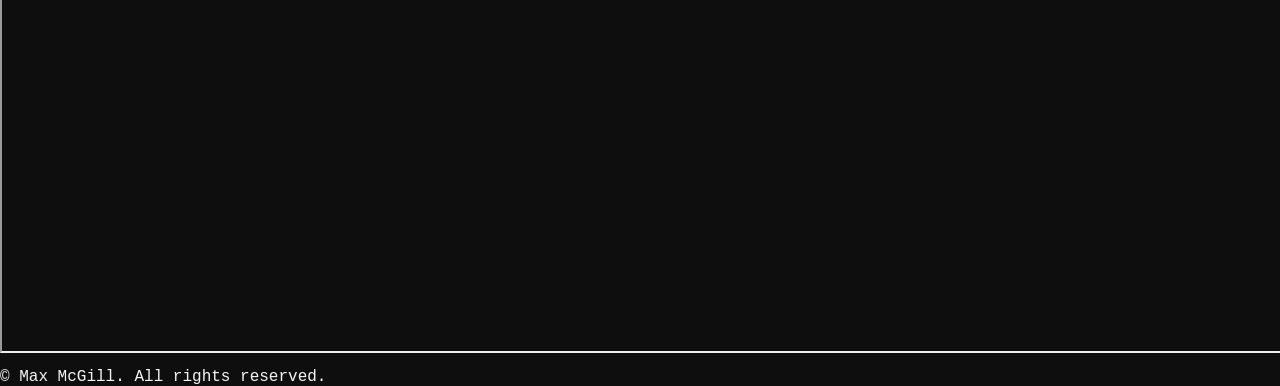
==== commit 6a73eaa6: "pdf test" ====
--- a/appendix.html
+++ b/appendix.html
@@ -79,6 +79,7 @@
         </div>
     </div>
 </section>
+<iframe src="appendices/Soapamorph Full Project Risk Assessment.pdf" width="100%" height="800px"></iframe>
 
 <!-- Footer (imported from index.html) -->
 <footer id="footer" class="wrapper alt">
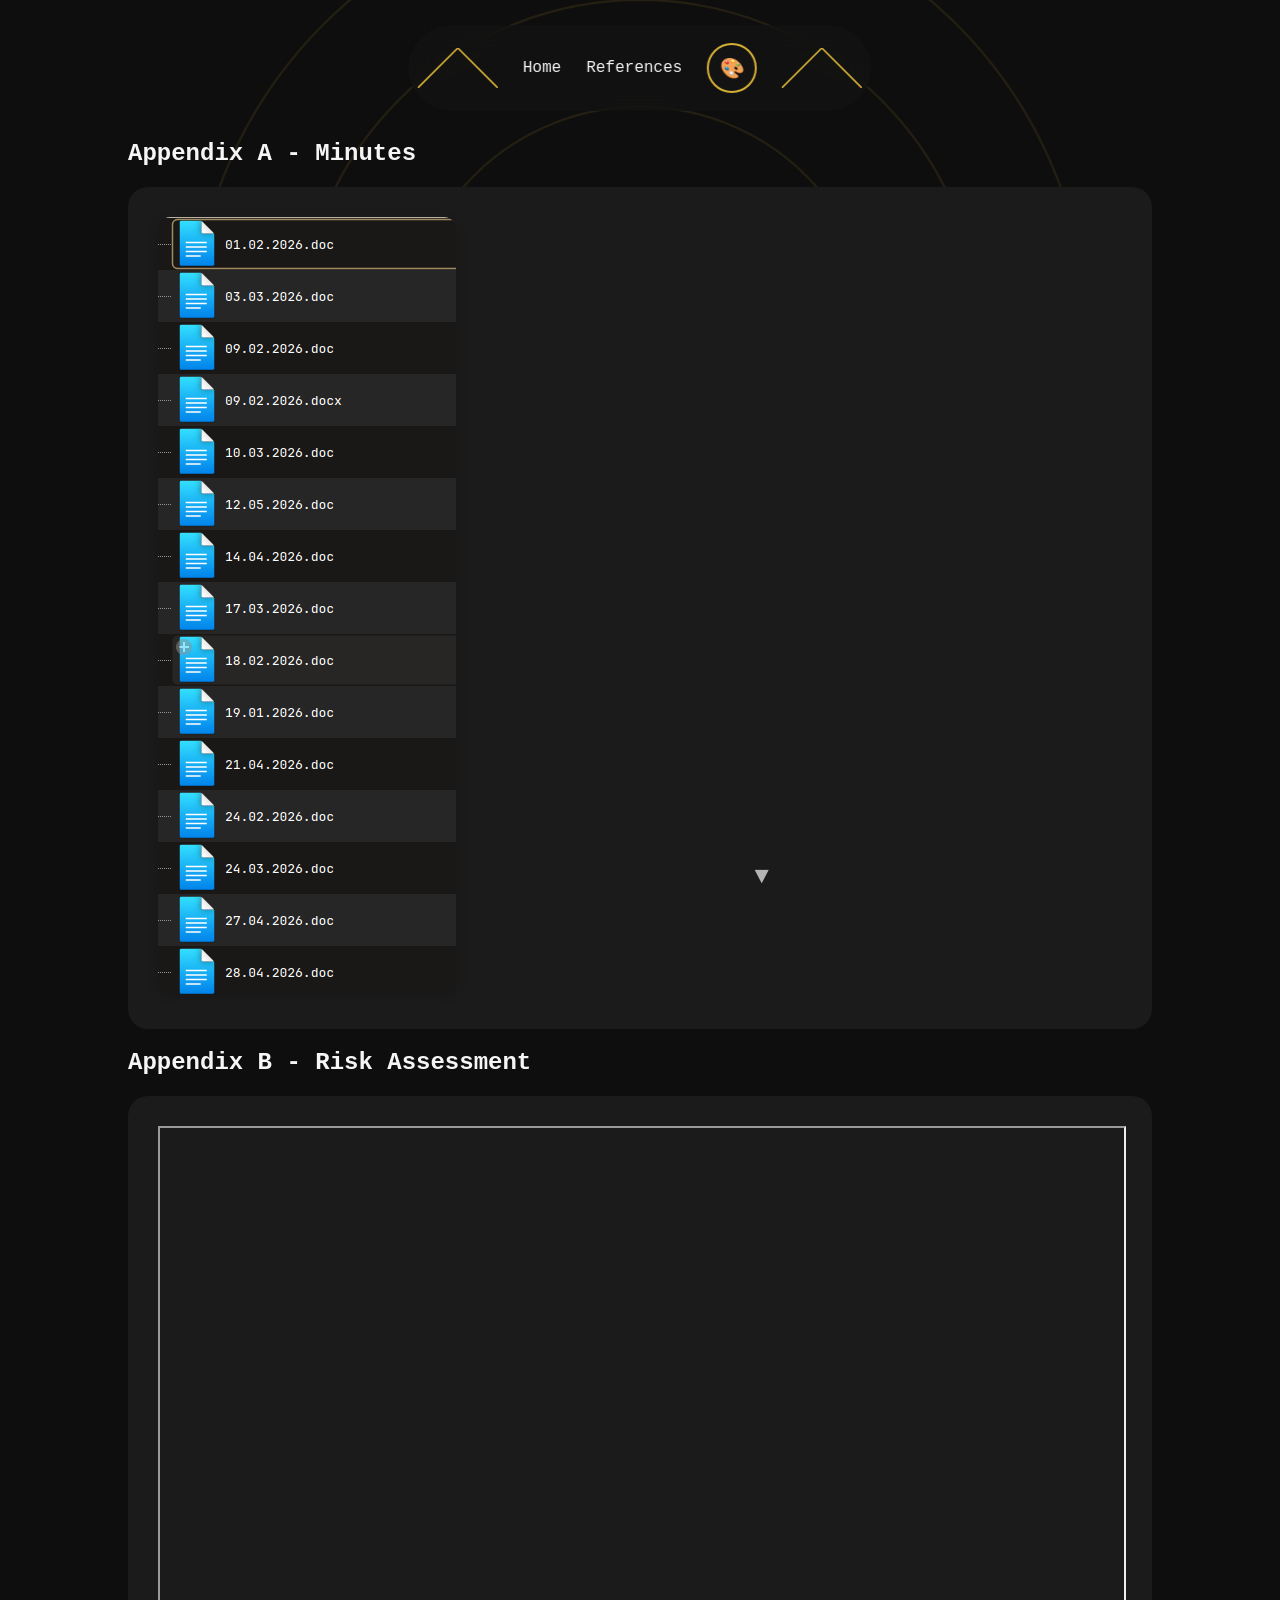
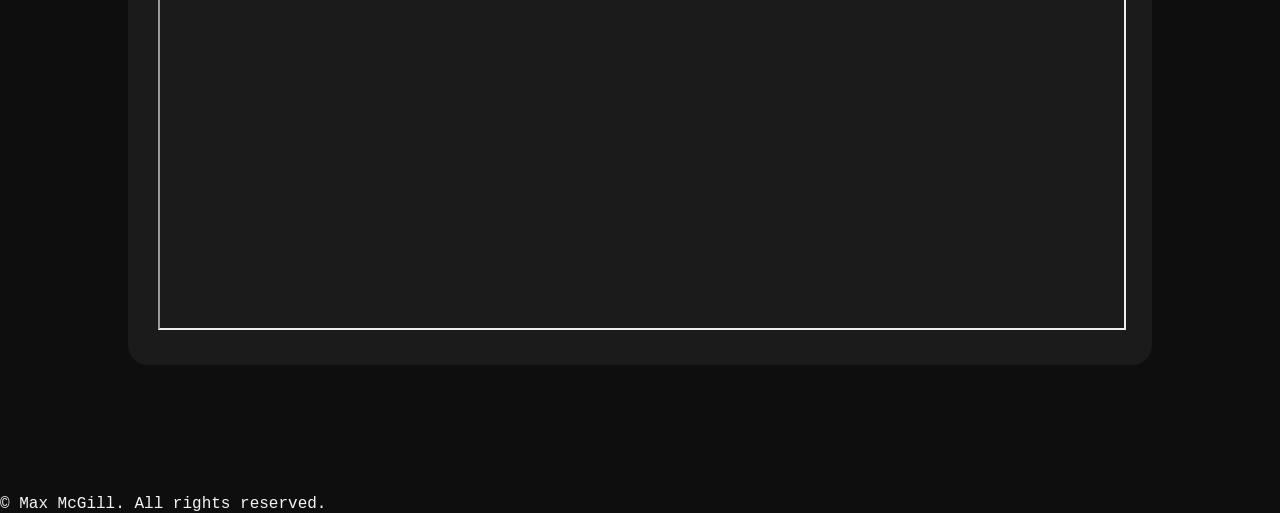
==== commit c3e156b8: "PDF Sizing" ====
--- a/appendix.html
+++ b/appendix.html
@@ -77,9 +77,15 @@
         <div class = "project-card">
             <img src="images/Minutes.png" style="width: device-width; max-width: 100%; height: auto; border-radius: 12px; box-shadow: 0 2px 12px #0002;" alt="Base Prototype Drawing" />
         </div>
+        <p></p>
+        <h1>Appendix B - Risk Assessment</h1>
+
+        <div class = "project-card">
+            <iframe src="appendices/Soapamorph Full Project Risk Assessment.pdf" width="100%"height="800px"></iframe>
+        </div>
+
     </div>
 </section>
-<iframe src="appendices/Soapamorph Full Project Risk Assessment.pdf" width="100%" height="800px"></iframe>
 
 <!-- Footer (imported from index.html) -->
 <footer id="footer" class="wrapper alt">
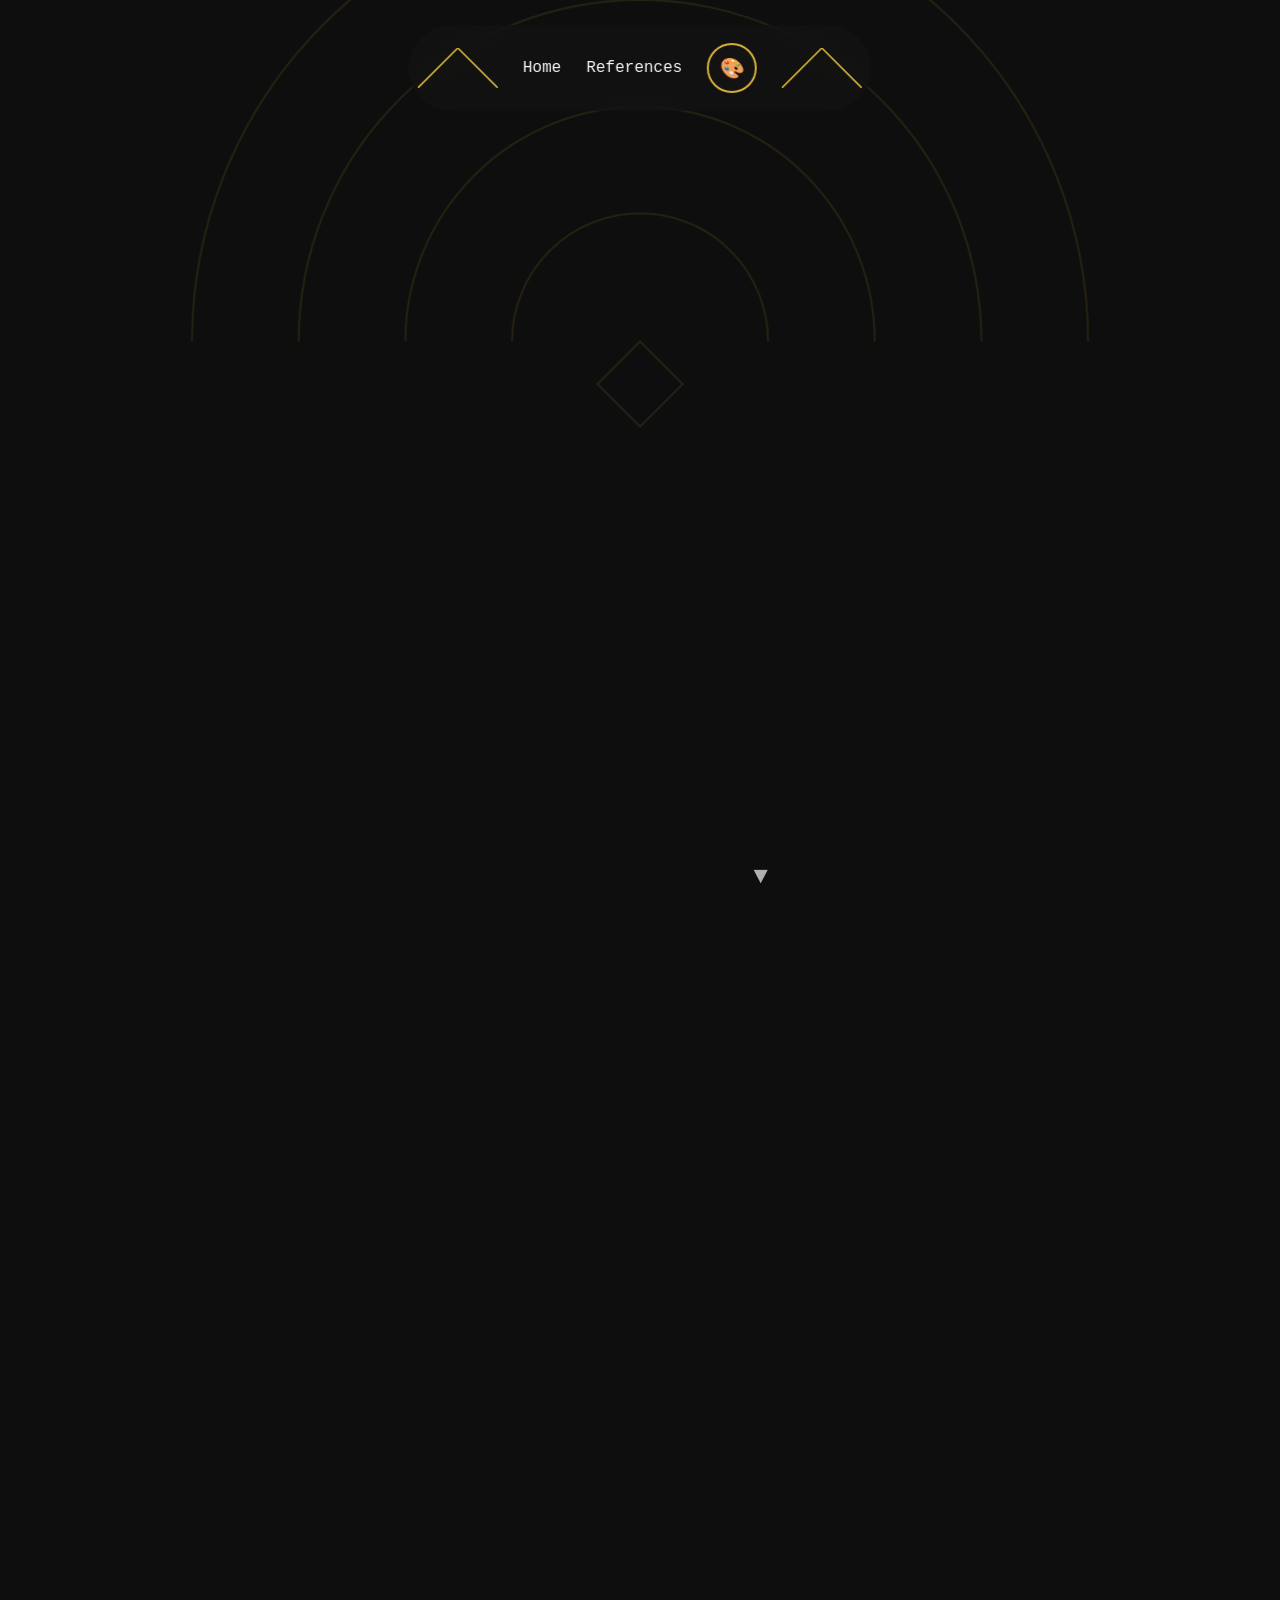
==== commit f3807865: "More References plus Appendices" ====
--- a/appendix.html
+++ b/appendix.html
@@ -73,17 +73,23 @@
 
 <section id="appendix" class="wrapper style1 fade-up">
     <div class="inner">
-        <h1>Appendix A - Minutes</h1>
+        <h1>Appendix A - Meeting Documenation</h1>
         <div class = "project-card">
             <img src="images/Minutes.png" style="width: device-width; max-width: 100%; height: auto; border-radius: 12px; box-shadow: 0 2px 12px #0002;" alt="Base Prototype Drawing" />
         </div>
         <p></p>
         <h1>Appendix B - Risk Assessment</h1>
-
         <div class = "project-card">
             <iframe src="appendices/Soapamorph Full Project Risk Assessment.pdf" width="100%"height="800px"></iframe>
         </div>
-
+        <h1>Appendix C - Product Specification</h1>
+        <div class = "project-card">
+            <iframe src="appendices/Product Spec.pdf" width="100%"height="800px"></iframe>
+        </div>
+        <h1>Appendix D - Gantt Chart</h1>
+        <div class = "project-card">
+            <span><img src = "appendices/gantt.png" alt="Gantt Chart" /></span>
+        </div>
     </div>
 </section>
 
